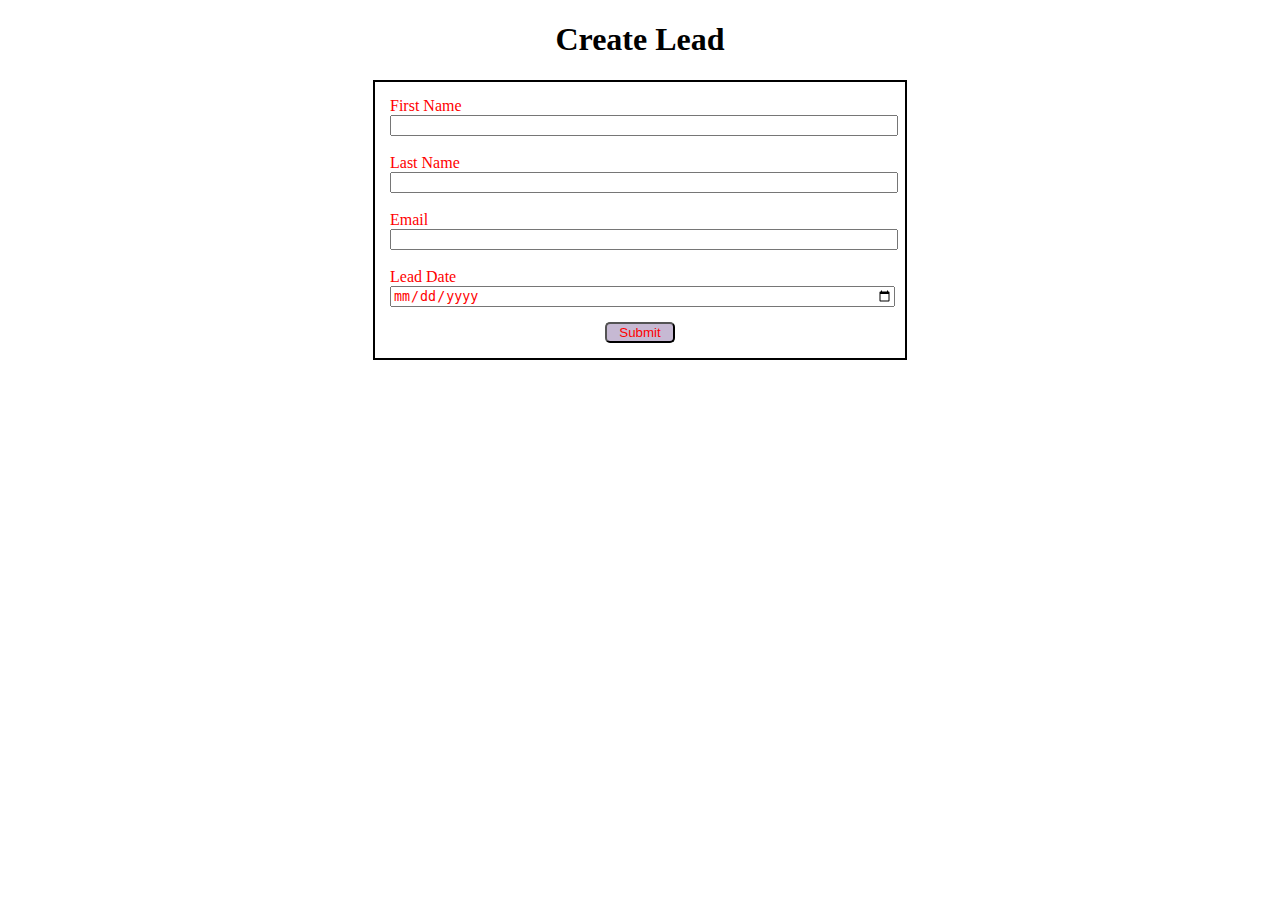
==== index.html @ 1d0b9144 "first commit" ====
<!DOCTYPE html>
<html lang="en">
<head>
    <meta charset="UTF-8">
    <meta name="viewport" content="width=device-width, initial-scale=1.0">
    <title>Web To Lead</title>
    <link rel="stylesheet" href="style.css">
    <script src="script.js"></script>
</head>
<body>
    <h1>Create Lead</h1>
    <form 
     action="https://webto.salesforce.com/servlet/servlet.WebToLead?encoding=UTF-8"
     method="POST" 
     onsubmit= "handleSubmit()" >
    
    <input type=hidden name="oid" value="00DdM00000KxOyr"/>
    <input type=hidden name="retURL" value=""/>

    <!--create hidden field to hold the leaddate-->
    <input type=hidden name="Lead_Date__c" class="outputDate"/>
    
    
    
    <label for="first_name">First Name</label>
    <input  id="first_name"      
     maxlength="40" name="first_name" 
     size="20" type="text" 
     required="true"/><br>
    
    <label for="last_name">Last Name</label>
    <input id="last_name" 
     maxlength="80" name="last_name" 
     size="20" type="text" 
     required="true"/><br>
    
    <label for="email">Email</label>
    <input  id="email" 
     maxlength="80" name="email" 
     size="20" type="text" 
     required="true" /><br>

    <label>Lead Date</label>
    <input type="date" required="true" class="inputDate"/>
    
    <!--Lead Date:<span class="dateInput dateOnlyInput">
        <input  id="00NdM00000Hx6dt" name="00NdM00000Hx6dt" size="12" type="text" /></span><br> 
    -->
    
    <input class="submit" type="submit" name="submit"/>
    
    </form>
    
</body>
</html>
---- style.css ----
h1{
    text-align: center;
}
label,input{
    display: block;
    color:red;
}
input{
    width: 100%;
}
.submit{
    margin:15px auto 0 auto;
    width:70px;
    background-color: rgb(198, 185, 211);
    border-radius: 5px;
}
form{
    min-width: 300px;
    max-width: 500px;
    margin: auto;
    border:2px solid black;
    padding: 15px;;
}
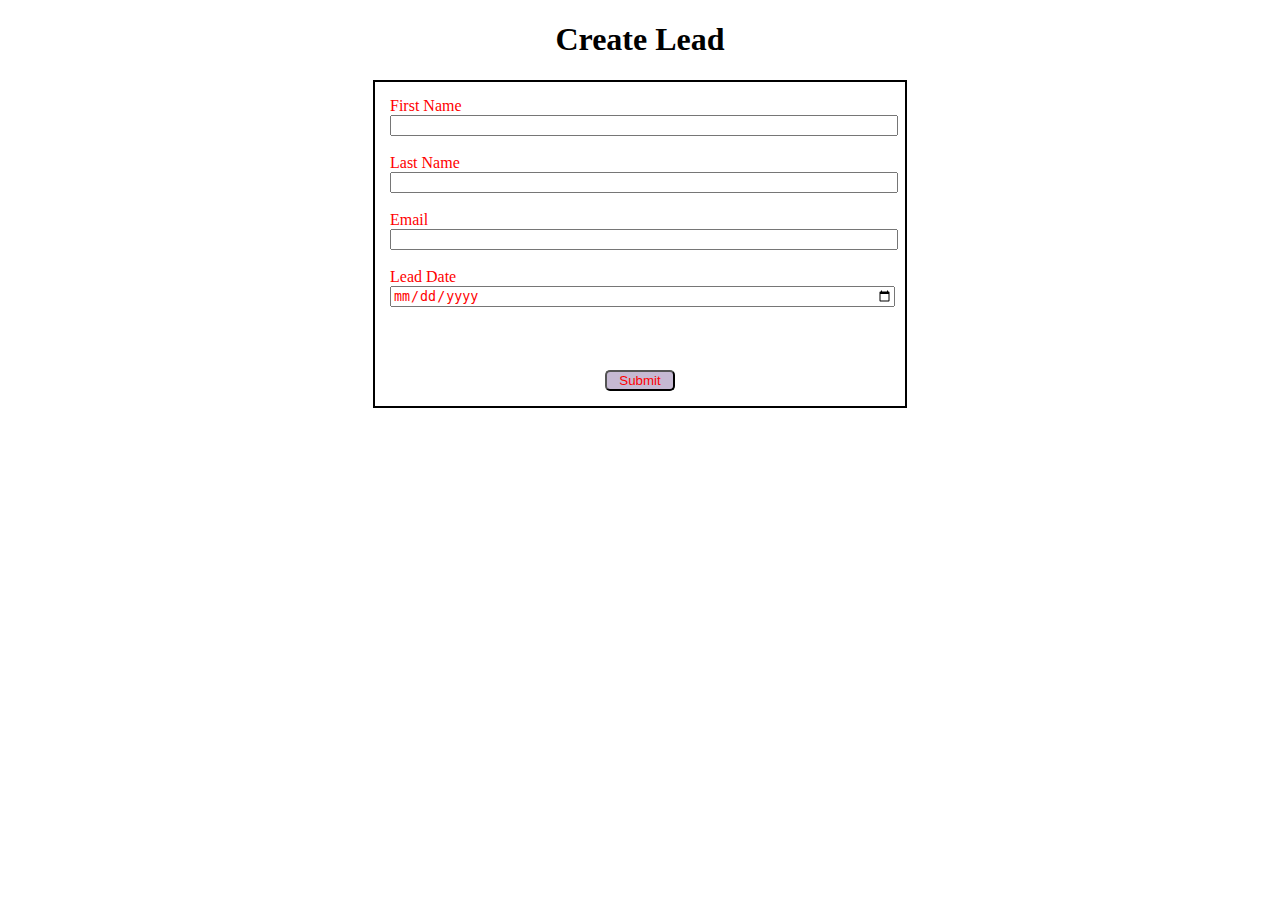
==== commit 141e71e4: "capcha added" ====
--- a/index.html
+++ b/index.html
@@ -5,6 +5,7 @@
     <meta name="viewport" content="width=device-width, initial-scale=1.0">
     <title>Web To Lead</title>
     <link rel="stylesheet" href="style.css">
+    <script src="https://www.google.com/recaptcha/api.js"></script>
     <script src="script.js"></script>
 </head>
 <body>
@@ -13,11 +14,14 @@
      action="https://webto.salesforce.com/servlet/servlet.WebToLead?encoding=UTF-8"
      method="POST" 
      onsubmit= "handleSubmit()" >
+
+     <input type=hidden name='captcha_settings' 
+    value='{"keyname":"webToLeadAnkit","fallback":"true","orgId":"00DdM00000KxOyr","ts":""}'>
     
     <input type=hidden name="oid" value="00DdM00000KxOyr"/>
-    <input type=hidden name="retURL" value=""/>
+    <input type=hidden name="retURL" value="https://sriniv-0109.github.io/WebToLeadForm/thanks.html"/>
 
-    <!--create hidden field to hold the leaddate-->
+    <!--create hidden field to hold the leaddate -->
     <input type=hidden name="Lead_Date__c" class="outputDate"/>
     
     
@@ -42,11 +46,13 @@
 
     <label>Lead Date</label>
     <input type="date" required="true" class="inputDate"/>
+
+    
     
     <!--Lead Date:<span class="dateInput dateOnlyInput">
         <input  id="00NdM00000Hx6dt" name="00NdM00000Hx6dt" size="12" type="text" /></span><br> 
     -->
-    
+    <div class="g-recaptcha" data-sitekey="6LcKFOoqAAAAAAewk9JUcLaAGE0ZXPS00Gu0DD8V"></div><br>
     <input class="submit" type="submit" name="submit"/>
     
     </form>
--- a/style.css
+++ b/style.css
@@ -20,4 +20,10 @@
     margin: auto;
     border:2px solid black;
     padding: 15px;;
+}
+
+.g-recaptcha{
+    margin: 15px;
+    display: flex;
+    justify-content: center;
 }